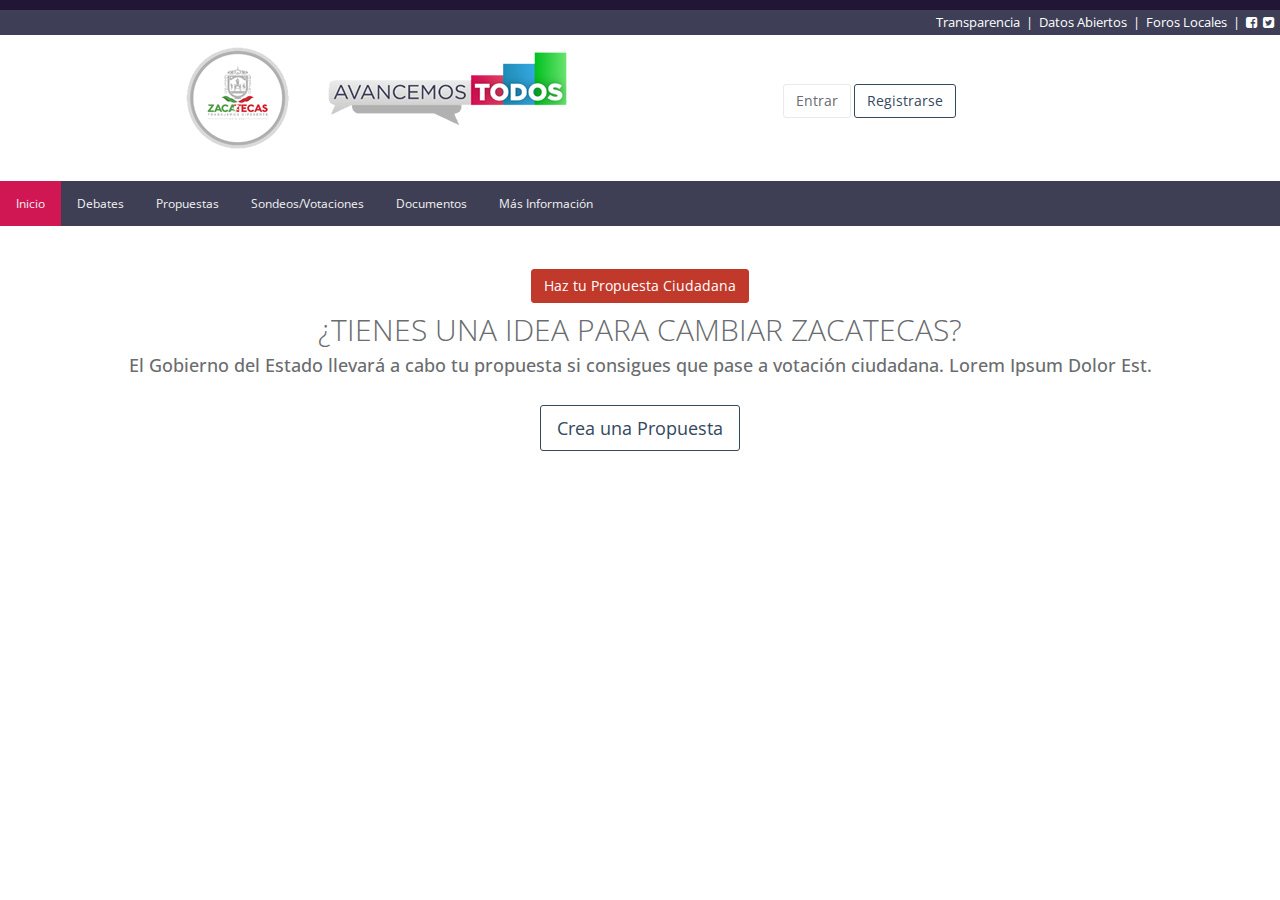
==== index.html @ 434e048b "new files" ====
<!Doctype HTML>
<html lang="es">
<head>
    <meta charset="utf-8">
    <meta name="viewport" content="width=device-width, initial-scale=1.0">
    <meta http-equiv="X-UA-Compatible" content="IE=edge">
    <meta name="description" content="Proponle a Zacatecas">
    <meta name="keywords" content="Zacatecas, Propuestas, Avanzamos, Avanzemos, Debate">
    <meta name="author" content="Gobierno del Estado de Zacatecas">
    <title>Proponle a Zacatecas</title>
    <!-- Hojas de Estilo -->
    <link rel="shortcut icon" type="image/x-icon" href="img/icon.ico" />
    <link rel="stylesheet" href="css/bootstrap.css">
    <link rel="stylesheet" href="css/font-awesome.css">
    <link href="https://fonts.googleapis.com/css?family=Open+Sans|Open+Sans+Condensed:300" rel="stylesheet">
    <link rel="stylesheet" href="css/proponle.css">
    <link rel="stylesheet" href="css/style.css">


</head>
    <body>
        <div class="barra_top">
            Transparencia &nbsp;|&nbsp; Datos Abiertos &nbsp;|&nbsp; Foros Locales &nbsp;|&nbsp; <i class="fa fa-facebook-square" aria-hidden="true"></i>&nbsp;&nbsp;<i class="fa fa-twitter-square" aria-hidden="true"></i>&nbsp;
        </div>
        <div class="contenido" style="padding-left: 10%; padding-right: 10%;">
            <div class="row">
                <div class="col-md-6">
                    <img src="img/logo2.png"  class="img-responsive" style="margin: 0 auto;">
                </div>
                <div class="col-md-6" style="text-align:right; padding-right: 20%">
                    <br><br>
                     <button type="button" class="btn btn-outline btn-default">Entrar</button>
                   <button type="button" class="btn btn-outline btn-primary">Registrarse</button>
                </div>
            </div>
<!-- Barra de Navegación -->
            <br>
            </div>
<div class="topnav" id="myTopnav">
  <a href="#" class="active">Inicio</a>
  <a href="#">Debates</a>
  <a href="#">Propuestas</a>
  <a href="#">Sondeos/Votaciones</a>
  <a href="#">Documentos</a>
  <a href="#">Más Información</a>
  <a href="javascript:void(0);" style="font-size:15px;" class="icon" onclick="myFunction()">&#9776;</a>
</div>
    <div style="text-align: center; padding-top: 25px; padding-left: 10%; padding-right: 10%;">
        <br>
        <button type="button" class="btn btn-danger2">Haz tu Propuesta Ciudadana</button>
        <br>
        <h2>¿TIENES UNA IDEA PARA CAMBIAR ZACATECAS?</h2>
        <h4>El Gobierno del Estado llevará a cabo tu propuesta si consigues que pase a votación ciudadana. Lorem Ipsum Dolor Est.</h4>
        <br>
        <button type="button" class="btn btn-outline btn-primary btn-lg" >Crea una Propuesta</button>
    </div>

    <div style="padding-left: 10%; padding-right: 10%;">

    </div>

    <script src="js/jquery-3.2.1.min.js"></script>
    <script src="js/bootstrap.js"></script>
    <script src="js/proponle.js?v=1.0.0"></script>
    </body>
</html>
---- css/proponle.css ----
/* Proponle Zacatecas */
body{
    font-family: 'Open Sans', sans-serif;
}
.barra_top{
    background-color: #3e3f56;
    width: 100%;
    height: auto;
    padding: 3px 3px 3px 3px;
    text-align: right;
    color: #fff;
    font-family: 'Open Sans Condensed', sans-serif;
    border-top:solid 10px #221637;
}

.contenido{
    padding: 1% 1% 1% 1%;
}

.topnav {
  overflow: hidden;
  background-color: #3e3f55;
  width: 100%;
}

.topnav a {
  float: left;
  display: block;
  color: #f2f2f2;
  text-align: center;
  padding: 14px 16px;
  text-decoration: none;
  font-size: 12px;
}

.topnav a:hover {
  background-color: #b5315a;
  color: #fff;
}

.active {
  background-color: #d11753;
  color: white;
}

.topnav .icon {
  display: none;
}

@media screen and (max-width: 600px) {
  .topnav a:not(:first-child) {display: none;}
  .topnav a.icon {
    float: right;
    display: block;
  }
}

@media screen and (max-width: 600px) {
  .topnav.responsive {position: relative;}
  .topnav.responsive .icon {
    position: absolute;
    right: 0;
    top: 0;
  }
  .topnav.responsive a {
    float: none;
    display: block;
    text-align: left;
  }

}
---- css/style.css ----
@import url("https://fonts.googleapis.com/css?family=Open+Sans:300,400,600,700");.h-modal-icon{font-size:66px}.inmodal .color-line{border-radius:4px 4px 0 0}.modal-content{border-radius:5px;border:0;box-shadow:0 0 1px rgba(0,0,0,0.1),0 2px 4px rgba(0,0,0,0.2)}.modal-backdrop.in{opacity:.4}.modal-backdrop{position:fixed;bottom:0}.modal-dialog{margin-top:80px}.modal-title{font-size:30px;font-weight:300}.modal-header{padding:40px 30px;background:#f7f9fa}.modal-body{padding:20px 30px}.modal-header small{color:#9d9fa2}.modal-footer{background:#f7f9fa}.hmodal-info .color-line{background:#3498db}.hmodal-warning .color-line{background:#ffb606}.hmodal-success .color-line{background:#62cb31}.hmodal-danger .color-line{background:#c0392b}.hmodal-info h4.modal-title{color:#3498db}.hmodal-warning h4.modal-title{color:#ffb606}.hmodal-success h4.modal-title{color:#62cb31}.hmodal-danger h4.modal-title{color:#c0392b}.progress{border-radius:2px;margin-bottom:10px}.progress-bar{background-color:#f1f3f6;text-align:right;padding-right:10px;color:#6a6c6f}.progress-small,.progress-small .progress-bar{height:10px}.progress-bar-success{border-right:4px solid #58b62c}.progress-bar-info{border-right:4px solid #258cd1}.progress-bar-warning{border-right:4px solid #eba600}.progress-bar-danger{border-right:4px solid #e43725}.full .progress-bar-success{background-color:#62cb31;border-right:4px solid #58b62c}.full .progress-bar-info{background-color:#3498db;border-right:4px solid #258cd1}.full .progress-bar-warning{background-color:#ffb606;border-right:4px solid #eba600}.full .progress-bar-danger{background-color:#e74c3c;border-right:4px solid #e43725}.full .progress-bar{color:#fff}.badge.badge-success{background-color:#62cb31}.badge.badge-info{background-color:#3498db}.badge.badge-danger{background-color:#e74c3c}.badge.badge-warning{background-color:#ffb606}.badge.badge-primary{background-color:#34495e}.checkbox-primary input[type="checkbox"]:checked+label::before{background-color:#34495e;border-color:#34495e}.checkbox-primary input[type="checkbox"]:checked+label::after{color:#fff}.checkbox-danger input[type="checkbox"]:checked+label::before{background-color:#e74c3c;border-color:#e74c3c}.checkbox-danger input[type="checkbox"]:checked+label::after{color:#fff}.checkbox-info input[type="checkbox"]:checked+label::before{background-color:#3498db;border-color:#3498db}.checkbox-info input[type="checkbox"]:checked+label::after{color:#fff}.checkbox-warning input[type="checkbox"]:checked+label::before{background-color:#ffb606;border-color:#ffb606}.checkbox-warning input[type="checkbox"]:checked+label::after{color:#fff}.checkbox-success input[type="checkbox"]:checked+label::before{background-color:#62cb31;border-color:#62cb31}.checkbox-success input[type="checkbox"]:checked+label::after{color:#fff}.radio-primary input[type="radio"]+label::after{background-color:#34495e}.radio-primary input[type="radio"]:checked+label::before{border-color:#34495e}.radio-primary input[type="radio"]:checked+label::after{background-color:#34495e}.radio-danger input[type="radio"]+label::after{background-color:#e74c3c}.radio-danger input[type="radio"]:checked+label::before{border-color:#e74c3c}.radio-danger input[type="radio"]:checked+label::after{background-color:#e74c3c}.radio-info input[type="radio"]+label::after{background-color:#3498db}.radio-info input[type="radio"]:checked+label::before{border-color:#3498db}.radio-info input[type="radio"]:checked+label::after{background-color:#3498db}.radio-warning input[type="radio"]+label::after{background-color:#ffb606}.radio-warning input[type="radio"]:checked+label::before{border-color:#ffb606}.radio-warning input[type="radio"]:checked+label::after{background-color:#ffb606}.radio-success input[type="radio"]+label::after{background-color:#62cb31}.radio-success input[type="radio"]:checked+label::before{border-color:#62cb31}.radio-success input[type="radio"]:checked+label::after{background-color:#62cb31}.checkbox input:hover,.radio input:hover{cursor:pointer}.has-warning .form-control,.has-error .form-control,.has-success .form-control{-webkit-box-shadow:none;-moz-box-shadow:none;box-shadow:none}.has-error .form-control{border-color:#d62c1a!important}.has-warning .form-control{border-color:#d29400!important}.has-success .form-control{border-color:#4ea227!important}.has-error .help-block,.has-error .control-label,.has-error .radio,.has-error .checkbox,.has-error .radio-inline,.has-error .checkbox-inline,.has-error.radio label,.has-error.checkbox label,.has-error.radio-inline label,.has-error.checkbox-inline label{color:#d62c1a}.has-warning .help-block,.has-warning .control-label,.has-warning .radio,.has-warning .checkbox,.has-warning .radio-inline,.has-warning .checkbox-inline,.has-warning.radio label,.has-warning.checkbox label,.has-warning.radio-inline label,.has-warning.checkbox-inline label{color:#d29400}.has-success .help-block,.has-success .control-label,.has-success .radio,.has-success .checkbox,.has-success .radio-inline,.has-success .checkbox-inline,.has-success.radio label,.has-success.checkbox label,.has-success.radio-inline label,.has-success.checkbox-inline label{color:#4ea227}.spinner{margin:20px auto;width:60px;height:50px;text-align:center;font-size:15px}.spinner>div{background-color:#62cb31;height:100%;width:8px;display:inline-block;-webkit-animation:sk-stretchdelay 1.2s infinite ease-in-out;animation:sk-stretchdelay 1.2s infinite ease-in-out}.spinner .rect2{-webkit-animation-delay:-1.1s;animation-delay:-1.1s}.spinner .rect3{-webkit-animation-delay:-1s;animation-delay:-1s}.spinner .rect4{-webkit-animation-delay:-0.9s;animation-delay:-0.9s}.spinner .rect5{-webkit-animation-delay:-0.8s;animation-delay:-0.8s}@-webkit-keyframes sk-stretchdelay{0%,40%,100%{-webkit-transform:scaleY(0.4)}20%{-webkit-transform:scaleY(1)}}@keyframes sk-stretchdelay{0%,40%,100%{transform:scaleY(0.4);-webkit-transform:scaleY(0.4)}20%{transform:scaleY(1);-webkit-transform:scaleY(1)}}.splash{position:fixed;z-index:2000;background:white;color:gray;top:0;bottom:0;left:0;right:0;display:none}.splash-title{text-align:center;max-width:500px;margin:15% auto;padding:20px}.splash-title h1{font-size:26px}.vertical-container{width:98%;margin:0 auto}.vertical-container::after{content:'';display:table;clear:both}.v-timeline{position:relative;padding:0;margin-top:2em;margin-bottom:2em}.v-timeline::before{content:'';position:absolute;top:0;left:18px;height:100%;width:4px;background:#e8ebf0}.vertical-timeline-content .btn{float:right}.vertical-timeline-block{position:relative;margin:2em 0}.vertical-timeline-block:after{content:"";display:table;clear:both}.vertical-timeline-block:first-child{margin-top:0}.vertical-timeline-block:last-child{margin-bottom:0}.vertical-timeline-icon{position:absolute;top:0;left:0;width:40px;height:40px;border-radius:50%;font-size:16px;border:1px solid #eaeaea;text-align:center;background:#fff}.vertical-timeline-icon i{display:block;width:24px;height:24px;position:relative;left:50%;top:50%;margin-left:-12px;margin-top:-9px}.vertical-timeline-content{position:relative;margin-left:60px;background:white;border-radius:.25em;border:1px solid #eaeaea}.vertical-timeline-content:after{content:"";display:table;clear:both}.vertical-timeline-content h2{font-weight:400;margin-top:4px}.vertical-timeline-content p{margin:1em 0 0 0;line-height:1.6}.vertical-timeline-content .vertical-date{font-weight:500;text-align:right;font-size:13px}.vertical-date small{color:#62cb31;font-weight:400}.vertical-timeline-content:after,.vertical-timeline-content:before{right:100%;top:20px;border:solid transparent;content:" ";height:0;width:0;position:absolute;pointer-events:none}.vertical-timeline-content:after{border-color:transparent;border-right-color:#fff;border-width:10px;margin-top:-10px}.vertical-timeline-content:before{border-color:transparent;border-right-color:#eaeaea;border-width:11px;margin-top:-11px}@media only screen and (min-width:768px){.vertical-timeline-content h2{font-size:18px}.vertical-timeline-content p{font-size:13px}}.dropdown-menu.hdropdown{padding:0;z-index:1060}.dropdown-menu.hdropdown .title{padding:12px 12px;text-align:center;border-bottom:1px solid #eaeaea}.dropdown-menu.hdropdown li{padding:6px 12px;text-align:left;background:#fafbfc;border-bottom:1px solid #eaeaea}.dropdown-menu.filedropdown li{padding:6px 6px;text-align:left;background:#fafbfc;border-bottom:1px solid #eaeaea}.dropdown-menu.filedropdown li i{margin-right:10px}.dropdown-menu.hdropdown.notification li{padding:12px 12px}.dropdown-menu.hdropdown.notification li .label{margin-right:10px}.dropdown-menu.hdropdown li>a:hover,.dropdown-menu.filedropdown li>a:hover{background:inherit}.dropdown-menu.hdropdown li:hover,.dropdown-menu.filedropdown li:hover{background:#f1f3f6}.dropdown-menu.hdropdown li.summary{padding:6px 12px;text-align:center;background:#fff}.navbar-nav>li>a:hover,.navbar-nav>li>a:focus,.navbar-nav .open>a,.navbar-nav .open>a:hover,.navbar-nav .open>a:focus{color:inherit;background:#f7f8fa;border-bottom:1px solid #eaeaea}.color-demo .header-line{height:118px}.color-demo .header-line:after{display:block;position:absolute;top:0;background:rgba(0,0,0,0.2);content:'';height:10px;width:100%}.header-line.extreme-color{width:20%}.header-line{height:6px;width:10%;float:left;margin:0;position:relative}.header-line div{position:absolute;top:70px;left:15px;font-weight:600;color:#fff}.header-line div span{font-weight:400;display:block;font-size:12px;color:rgba(255,255,255,0.6)}.btn{border-radius:3px}.float-e-margins .btn{margin-bottom:5px}.btn-primary.btn-outline{color:#34495e}.btn-primary2.btn-outline{color:#9b59b6}.btn-success.btn-outline{color:#62cb31}.btn-info.btn-outline{color:#3498db}.btn-warning.btn-outline{color:#ffb606}.btn-warning2.btn-outline{color:#e67e22}.btn-danger.btn-outline{color:#e74c3c}.btn-danger2.btn-outline{color:#c0392b}.btn-primary.btn-outline:hover,.btn-success.btn-outline:hover,.btn-info.btn-outline:hover,.btn-warning.btn-outline:hover,.btn-danger.btn-outline:hover{color:#fff}.btn-primary{background-color:#34495e;border-color:#34495e;color:#fff}.btn-primary:hover,.btn-primary:focus,.btn-primary:active,.btn-primary.active,.open .dropdown-toggle.btn-primary{background-color:#3f5872;border-color:#3f5872;color:#fff}.btn-primary:active,.btn-primary.active,.open .dropdown-toggle.btn-primary{background-image:none}.btn-primary.disabled,.btn-primary.disabled:hover,.btn-primary.disabled:focus,.btn-primary.disabled:active,.btn-primary.disabled.active,.btn-primary[disabled],.btn-primary[disabled]:hover,.btn-primary[disabled]:focus,.btn-primary[disabled]:active,.btn-primary.active[disabled],fieldset[disabled] .btn-primary,fieldset[disabled] .btn-primary:hover,fieldset[disabled] .btn-primary:focus,fieldset[disabled] .btn-primary:active,fieldset[disabled] .btn-primary.active{background-color:#293a4a;border-color:#293a4a}.btn-primary2{background-color:#9b59b6;border-color:#9b59b6;color:#fff}.btn-primary2:hover,.btn-primary2:focus,.btn-primary2:active,.btn-primary2.active,.open .dropdown-toggle.btn-primary2{background-color:#a86ebf;border-color:#a86ebf;color:#fff}.btn-primary2:active,.btn-primary2.active,.open .dropdown-toggle.btn-primary2{background-image:none}.btn-primary2.disabled,.btn-primary2.disabled:hover,.btn-primary2.disabled:focus,.btn-primary2.disabled:active,.btn-primary2.disabled.active,.btn-primary2[disabled],.btn-primary2[disabled]:hover,.btn-primary2[disabled]:focus,.btn-primary2[disabled]:active,.btn-primary2.active[disabled],fieldset[disabled] .btn-primary2,fieldset[disabled] .btn-primary2:hover,fieldset[disabled] .btn-primary2:focus,fieldset[disabled] .btn-primary2:active,fieldset[disabled] .btn-primary2.active{background-color:#8c49a7;border-color:#8c49a7}.btn-success{background-color:#62cb31;border-color:#62cb31;color:#fff}.btn-success:hover,.btn-success:focus,.btn-success:active,.btn-success.active,.open .dropdown-toggle.btn-success{background-color:#74d348;border-color:#74d348;color:#fff}.btn-success:active,.btn-success.active,.open .dropdown-toggle.btn-success{background-image:none}.btn-success.disabled,.btn-success.disabled:hover,.btn-success.disabled:focus,.btn-success.disabled:active,.btn-success.disabled.active,.btn-success[disabled],.btn-success[disabled]:hover,.btn-success[disabled]:focus,.btn-success[disabled]:active,.btn-success.active[disabled],fieldset[disabled] .btn-success,fieldset[disabled] .btn-success:hover,fieldset[disabled] .btn-success:focus,fieldset[disabled] .btn-success:active,fieldset[disabled] .btn-success.active{background-color:#56b22b;border-color:#56b22b}.btn-info{background-color:#3498db;border-color:#3498db;color:#fff}.btn-info:hover,.btn-info:focus,.btn-info:active,.btn-info.active,.open .dropdown-toggle.btn-info{background-color:#4ea5e0;border-color:#4ea5e0;color:#fff}.btn-info:active,.btn-info.active,.open .dropdown-toggle.btn-info{background-image:none}.btn-info.disabled,.btn-info.disabled:hover,.btn-info.disabled:focus,.btn-info.disabled:active,.btn-info.disabled.active,.btn-info[disabled],.btn-info[disabled]:hover,.btn-info[disabled]:focus,.btn-info[disabled]:active,.btn-info.active[disabled],fieldset[disabled] .btn-info,fieldset[disabled] .btn-info:hover,fieldset[disabled] .btn-info:focus,fieldset[disabled] .btn-info:active,fieldset[disabled] .btn-info.active{background-color:#2489cc;border-color:#2489cc}.btn-default{background-color:#fff;border-color:#eaeaea;color:#6a6c6f}.btn-default:hover,.btn-default:focus,.btn-default:active,.btn-default.active,.open .dropdown-toggle.btn-default{background-color:#fff;border-color:#e0e0e0;color:#606265}.btn-default:active,.btn-default.active,.open .dropdown-toggle.btn-default{background-image:none}.btn-default.disabled,.btn-default.disabled:hover,.btn-default.disabled:focus,.btn-default.disabled:active,.btn-default.disabled.active,.btn-default[disabled],.btn-default[disabled]:hover,.btn-default[disabled]:focus,.btn-default[disabled]:active,.btn-default.active[disabled],fieldset[disabled] .btn-default,fieldset[disabled] .btn-default:hover,fieldset[disabled] .btn-default:focus,fieldset[disabled] .btn-default:active,fieldset[disabled] .btn-default.active{background-color:#e4ebee;border-color:#e4ebee}.btn-warning{background-color:#ffb606;border-color:#ffb606;color:#fff}.btn-warning:hover,.btn-warning:focus,.btn-warning:active,.btn-warning.active,.open .dropdown-toggle.btn-warning{background-color:#ffbf25;border-color:#ffbf25;color:#fff}.btn-warning:active,.btn-warning.active,.open .dropdown-toggle.btn-warning{background-image:none}.btn-warning.disabled,.btn-warning.disabled:hover,.btn-warning.disabled:focus,.btn-warning.disabled:active,.btn-warning.disabled.active,.btn-warning[disabled],.btn-warning[disabled]:hover,.btn-warning[disabled]:focus,.btn-warning[disabled]:active,.btn-warning.active[disabled],fieldset[disabled] .btn-warning,fieldset[disabled] .btn-warning:hover,fieldset[disabled] .btn-warning:focus,fieldset[disabled] .btn-warning:active,fieldset[disabled] .btn-warning.active{background-color:#e6a300;border-color:#e6a300}.btn-warning2{background-color:#e67e22;border-color:#e67e22;color:#fff}.btn-warning2:hover,.btn-warning2:focus,.btn-warning2:active,.btn-warning2.active,.open .dropdown-toggle.btn-warning2{background-color:#e98e3d;border-color:#e98e3d;color:#fff}.btn-warning2:active,.btn-warning2.active,.open .dropdown-toggle.btn-warning2{background-image:none}.btn-warning2.disabled,.btn-warning2.disabled:hover,.btn-warning2.disabled:focus,.btn-warning2.disabled:active,.btn-warning2.disabled.active,.btn-warning2[disabled],.btn-warning2[disabled]:hover,.btn-warning2[disabled]:focus,.btn-warning2[disabled]:active,.btn-warning2.active[disabled],fieldset[disabled] .btn-warning2,fieldset[disabled] .btn-warning2:hover,fieldset[disabled] .btn-warning2:focus,fieldset[disabled] .btn-warning2:active,fieldset[disabled] .btn-warning2.active{background-color:#d26f18;border-color:#d26f18}.btn-danger{background-color:#e74c3c;border-color:#e74c3c;color:#fff}.btn-danger:hover,.btn-danger:focus,.btn-danger:active,.btn-danger.active,.open .dropdown-toggle.btn-danger{background-color:#ea6557;border-color:#ea6557;color:#fff}.btn-danger:active,.btn-danger.active,.open .dropdown-toggle.btn-danger{background-image:none}.btn-danger.disabled,.btn-danger.disabled:hover,.btn-danger.disabled:focus,.btn-danger.disabled:active,.btn-danger.disabled.active,.btn-danger[disabled],.btn-danger[disabled]:hover,.btn-danger[disabled]:focus,.btn-danger[disabled]:active,.btn-danger.active[disabled],fieldset[disabled] .btn-danger,fieldset[disabled] .btn-danger:hover,fieldset[disabled] .btn-danger:focus,fieldset[disabled] .btn-danger:active,fieldset[disabled] .btn-danger.active{background-color:#e43321;border-color:#e43321}.btn-danger2{background-color:#c0392b;border-color:#c0392b;color:#fff}.btn-danger2:hover,.btn-danger2:focus,.btn-danger2:active,.btn-danger2.active,.open .dropdown-toggle.btn-danger2{background-color:#d24637;border-color:#d24637;color:#fff}.btn-danger2:active,.btn-danger2.active,.open .dropdown-toggle.btn-danger2{background-image:none}.btn-danger2.disabled,.btn-danger2.disabled:hover,.btn-danger2.disabled:focus,.btn-danger2.disabled:active,.btn-danger2.disabled.active,.btn-danger2[disabled],.btn-danger2[disabled]:hover,.btn-danger2[disabled]:focus,.btn-danger2[disabled]:active,.btn-danger2.active[disabled],fieldset[disabled] .btn-danger2,fieldset[disabled] .btn-danger2:hover,fieldset[disabled] .btn-danger2:focus,fieldset[disabled] .btn-danger2:active,fieldset[disabled] .btn-danger2.active{background-color:#a73225;border-color:#a73225}.btn-link{color:inherit}.btn-link:hover,.btn-link:focus,.btn-link:active,.btn-link.active,.open .dropdown-toggle.btn-link{color:#6a6c6f}.btn-link:active,.btn-link.active,.open .dropdown-toggle.btn-link{background-image:none}.btn-link.disabled,.btn-link.disabled:hover,.btn-link.disabled:focus,.btn-link.disabled:active,.btn-link.disabled.active,.btn-link[disabled],.btn-link[disabled]:hover,.btn-link[disabled]:focus,.btn-link[disabled]:active,.btn-link.active[disabled],fieldset[disabled] .btn-link,fieldset[disabled] .btn-link:hover,fieldset[disabled] .btn-link:focus,fieldset[disabled] .btn-link:active,fieldset[disabled] .btn-link.active{color:#9d9fa2}.btn-outline{color:inherit;background-color:transparent;transition:all .5s}.btn-xs{border-radius:3px;font-size:11px;line-height:1.5;padding:1px 7px}.btn-circle{width:30px;height:30px;padding:6px 0;border-radius:15px;text-align:center;font-size:12px;line-height:1.428571429}.btn-circle.btn-xs{width:20px;height:20px;padding:4px 8px;border-radius:25px;font-size:10px;line-height:1}.btn-circle.btn-lg{width:50px;height:50px;padding:10px 16px;border-radius:25px;font-size:18px;line-height:1.33}.btn-circle.btn-xl{width:70px;height:70px;padding:10px 16px;border-radius:35px;font-size:24px;line-height:1.33}.list .list-item-container{float:left}.list-item-container div:first-child{border-top:0}.list .list-item .list-item-content p{margin-bottom:3px;margin-top:0}.list .list-item-date{color:#aaa;font-size:10px;text-align:center}.list .list-item{float:left;overflow-x:hidden;position:relative;width:100%;padding-top:10px;margin-top:10px;border-top:1px solid #eaeaea}.list .list-item-container-small{min-width:80px;text-align:center}.list .list-item .list-item-content .list-item-right{height:100%;padding:0 10px;position:absolute;right:0;top:0}.list .list-item .list-item-content h1,.list .list-item .list-item-content h2,.list .list-item .list-item-content h3,.list .list-item .list-item-content h4,.list .list-item .list-item-content h5,.list .list-item .list-item-content h6,.list .list-item .list-item-content .list-item-title{font-size:12px;font-weight:600;line-height:20px;margin:0}a.list-group-item.active,a.list-group-item.active:hover,a.list-group-item.active:focus{background-color:#34495e;border-color:#34495e;color:#fff!important}.list-group-item-heading{margin-top:10px}.list-group-item-text{margin:0 0 10px;color:inherit;line-height:inherit}.list-group-item{background-color:inherit;border:1px solid #eaeaea;display:block;margin-bottom:-1px;padding:10px 15px;position:relative}.no-padding .list-group-item{border-left:none;border-right:0;border-bottom:0}.no-padding .list-group-item:first-child{border-left:none;border-right:0;border-bottom:0;border-top:0}.no-padding .list-group{margin-bottom:0}.hpanel>.panel-heading{color:inherit;font-weight:600;padding:10px 4px;transition:all .3s;border:1px solid transparent}.hpanel .hbuilt.panel-heading{border-bottom:0}.hpanel>.panel-footer,.hpanel>.panel-section{color:inherit;border:1px solid #eaeaea;border-top:0;font-size:90%;background:#f7f9fa;padding:10px 15px}.hpanel.panel-collapse>.panel-heading,.hpanel .hbuilt{background:#fff;border-color:#eaeaea;border:1px solid #eaeaea;padding:10px 10px;border-radius:2px}.hpanel .panel-body{background:#fff;border:1px solid #eaeaea;border-radius:2px;padding:20px;position:relative}.hpanel.panel-group .panel-body:first-child{border-top:1px solid #eaeaea}.hpanel.panel-group .panel-body{border-top:0}.panel-collapse .panel-body{border:0}.hpanel{background-color:none;border:0;box-shadow:none;margin-bottom:25px}.panel-tools{display:inline-block;float:right;margin-top:0;padding:0;position:relative}.hpanel .alert{margin-bottom:0;border-radius:0;border:1px solid #eaeaea;border-bottom:0}.panel-tools a{margin-left:5px;color:#9d9fa2;cursor:pointer}.hpanel.hgreen .panel-body{border-top:2px solid #62cb31}.hpanel.hblue .panel-body{border-top:2px solid #3498db}.hpanel.hyellow .panel-body{border-top:2px solid #ffb606}.hpanel.hviolet .panel-body{border-top:2px solid #9b59b6}.hpanel.horange .panel-body{border-top:2px solid #e67e22}.hpanel.hred .panel-body{border-top:2px solid #e74c3c}.hpanel.hreddeep .panel-body{border-top:2px solid #c0392b}.hpanel.hnavyblue .panel-body{border-top:2px solid #34495e}.hpanel.hbggreen .panel-body{background:#62cb31;color:#fff;border:0}.hpanel.hbgblue .panel-body{background:#3498db;color:#fff;border:0}.hpanel.hbgyellow .panel-body{background:#ffb606;color:#fff;border:0}.hpanel.hbgviolet .panel-body{background:#9b59b6;color:#fff;border:0}.hpanel.hbgorange .panel-body{background:#e67e22;color:#fff;border:0}.hpanel.hbgred .panel-body{background:#e74c3c;color:#fff;border:0}.hpanel.hbgreddeep .panel-body{background:#c0392b;color:#fff;border:0}.hpanel.hbgnavyblue .panel-body{background:#34495e;color:#fff;border:0}.panel-group .panel-heading{background-color:#f7f9fa}.small-header .hpanel{margin-bottom:0}.small-header{padding:0!important}.small-header .panel-body{padding:15px 25px;border-right:0;border-left:none;border-top:0;border-radius:0}.panel-body h5,.panel-body h4{font-weight:600}.small-header .panel-body h2{font-size:14px;font-weight:600;text-transform:uppercase;margin:0}.small-header .panel-body small{color:#838589}.hbreadcrumb{padding:2px 0;margin-top:6px;margin-bottom:0;list-style:none;background-color:#fff;font-size:11px}.hbreadcrumb>li{display:inline-block}.hbreadcrumb>li+li:before{padding:0 5px;color:#34495e}.hbreadcrumb>.active{color:#9d9fa2}.wrapper{padding:10px 20px}.hpanel.collapsed .panel-body,.hpanel.collapsed .panel-footer{display:none}.hpanel.collapsed .fa.fa-chevron-up:before{content:"\f078"}.hpanel.collapsed .fa.fa-chevron-down:before{content:"\f077"}.hpanel.collapsed.panel-collapse .panel-body{border-width:0 1px 1px 1px;border-color:#eaeaea;border-style:solid}.hpanel.collapsed .hbuilt.panel-heading{border-bottom:1px solid #eaeaea}body.fullscreen-panel-mode{overflow-y:hidden}.hpanel.fullscreen{z-index:2030;position:fixed;top:0;left:0;right:0;bottom:0;overflow:auto;margin-bottom:0}.hpanel.fullscreen .showhide{display:none}.hpanel.fullscreen .panel-body{min-height:calc(100% - 77px)}.nav-tabs>li.active>a,.nav-tabs>li.active>a:hover,.nav-tabs>li.active>a:focus{border:1px solid #eaeaea;border-bottom-color:transparent}.nav-tabs{border-bottom:1px solid #eaeaea}.tab-pane .panel-body{border-top:0}.tabs-left .tab-pane .panel-body,.tabs-right .tab-pane .panel-body{border-top:1px solid #eaeaea}.nav-tabs>li a:hover{background:transparent;border-color:transparent}.tabs-below>.nav-tabs,.tabs-right>.nav-tabs,.tabs-left>.nav-tabs{border-bottom:0}.tabs-left .panel-body{position:static}.tabs-left>.nav-tabs,.tabs-right>.nav-tabs{width:20%}.tabs-left .panel-body{width:80%;margin-left:20%}.tabs-right .panel-body{width:80%;margin-right:20%}.tab-content>.tab-pane,.pill-content>.pill-pane{display:none}.tab-content>.active,.pill-content>.active{display:block}.tabs-below>.nav-tabs{border-top:1px solid #eaeaea}.tabs-below>.nav-tabs>li{margin-top:-1px;margin-bottom:0}.tabs-below>.nav-tabs>li>a{-webkit-border-radius:0 0 4px 4px;-moz-border-radius:0 0 4px 4px;border-radius:0 0 4px 4px}.tabs-below>.nav-tabs>li>a:hover,.tabs-below>.nav-tabs>li>a:focus{border-top-color:#eaeaea;border-bottom-color:transparent}.tabs-left>.nav-tabs>li,.tabs-right>.nav-tabs>li{float:none}.tabs-left>.nav-tabs>li>a,.tabs-right>.nav-tabs>li>a{min-width:74px;margin-right:0;margin-bottom:3px}.tabs-left>.nav-tabs{float:left;margin-right:19px}.tabs-left>.nav-tabs>li>a{margin-right:-1px;-webkit-border-radius:4px 0 0 4px;-moz-border-radius:4px 0 0 4px;border-radius:4px 0 0 4px}.tabs-left>.nav-tabs .active>a,.tabs-left>.nav-tabs .active>a:hover,.tabs-left>.nav-tabs .active>a:focus{border-color:#eaeaea transparent #eaeaea #eaeaea;*border-right-color:#fff}.tabs-right>.nav-tabs{float:right;margin-left:19px}.tabs-right>.nav-tabs>li>a{margin-left:-1px;-webkit-border-radius:0 4px 4px 0;-moz-border-radius:0 4px 4px 0;border-radius:0 4px 4px 0}.tabs-right>.nav-tabs>li>a:hover,.tabs-right>.nav-tabs>li>a:focus{border-color:#eee #eee #eee #ddd}.tabs-right>.nav-tabs .active>a,.tabs-right>.nav-tabs .active>a:hover,.tabs-right>.nav-tabs .active>a:focus{border-color:#eaeaea #eaeaea #eaeaea transparent;*border-left-color:#fff;z-index:1}.tooltip-inner{background-color:#34495e}.tooltip.top .tooltip-arrow{border-top-color:#34495e}.tooltip.right .tooltip-arrow{border-right-color:#34495e}.tooltip.bottom .tooltip-arrow{border-bottom-color:#34495e}.tooltip.left .tooltip-arrow{border-left-color:#34495e}.stats h4,h5,h6{margin:5px 0}.stats-title h4{text-transform:uppercase;font-size:12px;font-weight:600}.stats-box div{display:inline-block;vertical-align:middle}.stats-label{line-height:1.2}.stats-label small{font-size:80%;line-height:.6}.stats-box-value{background:#fff}.stats-box-detail{background:#34495e;color:#fff;position:relative}.plan-box{-ms-transform:scale(0.85);-webkit-transform:scale(0.85);transform:scale(0.85);opacity:.7;transition:all .2s ease 0s}.plan-box.active,.plan-box:hover{-ms-transform:scale(1);-webkit-transform:scale(1);transform:scale(1);opacity:1}.chat-avatar{width:36px;height:36px;float:left;margin-right:10px;border-radius:50%}.chat-user-name{padding:10px}.chat-user{padding:8px 10px;border-bottom:1px solid #e7eaec}.chat-user a{color:inherit}.chat-view{z-index:1070}.chat-users,.chat-statistic{margin-left:-30px}@media(max-width:992px){.chat-users,.chat-statistic{margin-left:0}}.chat-view .ibox-content{padding:0}.chat-message{padding:10px 20px}.message-avatar{height:36px;width:36px;border-radius:50%;margin-top:1px}.chat-discussion .chat-message .message-avatar{float:left;margin-right:10px}.chat-discussion .message{background-color:#f7f8fa;text-align:left;display:block;padding:10px 20px;position:relative;border-radius:4px}.chat-discussion .chat-message .message-date{float:right}.chat-discussion .chat-message .message{text-align:left;margin-left:55px}.message-date{font-size:10px;color:#888}.message-content{display:block}.chat-users,.chat-discussion{overflow-y:auto;height:500px}.chat-discussion .chat-message.left .message-date{float:right}.chat-discussion .chat-message.right .message-date{float:left}.chat-discussion .chat-message.left .message{text-align:left;margin-left:55px}.chat-discussion .chat-message.right .message{text-align:right;margin-right:55px}.chat-discussion .chat-message.left .message-avatar{float:left;margin-right:10px}.chat-discussion .chat-message.right .message-avatar{float:right;margin-left:10px}.chat-discussion{padding:15px 10px}.projects .project-label{font-weight:600}.projects .hpanel .panel-body{border-bottom:0}.projects .hpanel:last-child .panel-body{border-bottom:1px solid #eaeaea}.projects .hpanel:last-child .panel-body{border-bottom:1px solid #eaeaea}.projects .hpanel h4 a{color:#6a6c6f}.projects .project-people img{width:28px;height:28px;margin-left:2px;margin-bottom:4px}.projects .project-info{text-align:right}@media(max-width:768px){.projects .project-info{text-align:left}}.social-board .social-profile img{height:42px;width:42px;border-radius:50%}.social-board .social-profile h5{margin-top:5px;margin-bottom:0}.social-board .social-form{margin:10px 0}.social-board .social-form input{font-size:12px;padding:2px 12px;height:28px}.social-talk .social-profile img{height:32px;width:32px;border-radius:50%}.social-talk .text-muted{color:#aaacae}.social-talk{margin-bottom:10px}.social-talk .social-content{margin-top:2px}.blog-box p{font-size:12px}.blog-box h4{font-weight:bold;margin-top:0}.blog-box .panel-heading{background:#fff;border-top:1px solid #eaeaea;border-left:1px solid #eaeaea;border-right:1px solid #eaeaea;border-radius:2px;padding:10px 20px;position:relative;font-weight:500}.blog-box .panel-footer{color:#909295}.blog-box .panel-heading .media-body{line-height:16px}.blog-box .panel-heading .media img{width:32px;height:32px;border-radius:50%}.blog-box .panel-heading .media-body h5{margin-top:0}.blog-box .panel-image{border-left:1px solid #eaeaea;border-right:1px solid #eaeaea;position:relative}.blog-box .panel-image .title{position:absolute;bottom:10px;padding:0 20px;color:#fff}.blog-box .panel-image .title h4{margin-bottom:0}.blog-box .panel-image .title a{color:#fff!important}.blog-article-box .panel-heading{background:#fff;border-top:1px solid #eaeaea;border-left:1px solid #eaeaea;border-right:1px solid #eaeaea;border-radius:2px;padding:80px 10px;position:relative;font-weight:500;text-align:center}.blog-article-box .panel-heading h4{font-size:32px;font-weight:700;color:#515355}.blog-article-box .panel-body{padding:50px 70px}.blog-article-box .panel-body p{font-family:"Times New Roman",Georgia,Serif;font-size:20px;line-height:32px;color:#515355}@media(max-width:768px){.blog-article-box .panel-body{padding:10px 20px}.blog-article-box .panel-body p{font-family:"Times New Roman",Georgia,Serif;font-size:16px;line-height:28px}.blog-article-box .panel-heading{padding:20px 20px}}.forum-box .panel-body{border-bottom:0}.forum-box .panel-body:last-child{border-bottom:1px solid #eaeaea}.forum-box .forum-heading h4{margin-bottom:3px;font-weight:600;margin-top:5px;display:inline}.forum-box .forum-heading .label{margin-right:5px}.forum-box .forum-heading .desc{color:#909295;font-size:12px}.forum-box .panel-heading{border:1px solid #eaeaea;border-bottom:0;font-size:90%;background:#f7f9fa;padding:10px 20px}.forum-box .forum-info{text-align:right;line-height:20px}.forum-box .forum-info .number{display:block;font-weight:600;font-size:22px;margin-top:5px}.forum-box .forum-info span{font-size:12px}.forum-box .panel-body .media-image{text-align:center;margin-right:10px;min-width:100px}.forum-box .panel-body .media img{margin-top:10px;width:42px;height:42px;border-radius:50%;margin-bottom:10px}.forum-box .author-info{font-size:12px}.forum-box .forum-comments{border:1px solid #eaeaea;border-left:none;border-right:0;background:#f7f9fa;margin-top:20px;padding:10px 15px}.forum-box .forum-comments .media img{width:32px;height:32px;border-radius:50%;margin-top:0;margin-bottom:10px}.forum-box .forum-comments form{margin-top:10px}@media(max-width:768px){.forum-box .forum-info{text-align:left}}ul.mailbox-list,ul.h-list{list-style:none;padding:0}ul.mailbox-list li a,ul.h-list li a{padding:10px 15px;display:block}ul.mailbox-list li a i,ul.h-list li a i{margin-right:6px;display:inline-block}ul.mailbox-list li.active a,ul.h-list li.active a{background:#f7f9fa;border:1px solid #e4e5e7;font-weight:600;border-radius:1px}ul.mailbox-list li:hover a,ul.h-list li:hover a{font-weight:600}.table-mailbox .radio,.table-mailbox .checkbox{margin:0}.table-mailbox .radio label,.table-mailbox .checkbox label{cursor:default}.table-mailbox tr.unread td a{font-weight:600}.table-mailbox tr td span.label{margin-left:10px}.table-mailbox tr:first-child td{border-top:0}.table-mailbox tr td:first-child{width:33px;padding-right:0}.mailbox-pagination{text-align:right}@media(max-width:768px){.mailbox-pagination{text-align:left}}.email-compose .note-editor{border:0}.email-compose .note-editor .note-editable{padding:15px 25px}.email-compose .note-toolbar{padding:5px 15px}.note-popover .popover .popover-content>.btn-group,.note-toolbar>.btn-group{margin-bottom:5px}.note-editor .note-toolbar{background-color:#f7f9fa}.contact-panel h3{margin-bottom:2px}.contact-panel h3 a{color:inherit}.contact-panel p{font-size:11px;line-height:16px;margin-bottom:0}.contact-panel img{width:76px;height:76px}.contact-footer{padding:0 15px}.contact-stat span{font-size:10px;font-weight:500;display:block;color:#9d9fa2;text-transform:uppercase}.contact-stat{padding:8px 0;text-align:center}.contact-panel:hover .panel-body{-webkit-animation-duration:.5s;animation-duration:.5s;-webkit-animation-fill-mode:both;animation-fill-mode:both;animation-name:pulse;-webkit-animation-name:pulse;z-index:1}.hpanel .panel-body.file-body{padding:30px 0;text-align:center}.file-body i.fa{font-size:56px}body.blank{background-color:#f1f3f6}.login-container{max-width:420px;margin:auto;padding-top:6%}.register-container{max-width:720px;margin:auto;padding-top:6%}.lock-container{max-width:420px;margin:auto;padding-top:6%}.error-container{max-width:620px;margin:auto;padding-top:6%}.big-icon{font-size:120px}.error-container h1{font-size:44px}.back-link{float:left;width:100%;margin:10px}@media(max-width:420px){.login-container,.lock-container{margin:auto 10px}}@media(max-width:720px){.register-container{margin:auto 10px}.lock-container{padding-top:15%}}@media(max-width:620px){.error-container{margin:auto 10px}}@media(min-width:991px){#notes{display:block;height:auto!important;visibility:visible}}#notes .panel-body:first-child{border-top:0}.note-content textarea{border:0;width:100%;padding:0;min-height:360px}.note-link h5{margin-top:0}.note-link:hover{background:#f7f9fa}.filter-item{margin-bottom:0}.filter-item .panel-body{padding:10px 20px;border-bottom:0}.filter-item a{color:#6a6c6f}.filter-item:last-child{border-bottom:1px solid #eaeaea}.filter-item:hover .panel-body,.filter-item.active .panel-body{background:#fafcfd;z-index:100;-webkit-box-shadow:0 2px 3px rgba(0,0,0,0.175);-moz-box-shadow:0 2px 3px rgba(0,0,0,0.175);box-shadow:0 2px 3px rgba(0,0,0,0.175)}.filter-item::selection .panel-body{background:#fafcfd}.filter-item h4{margin-bottom:5px}.sweet-alert button{background-color:#34495e;color:white;border:0;box-shadow:none;font-size:17px;font-weight:500;border-radius:5px;padding:10px 32px;margin:26px 5px 0 5px;cursor:pointer}.sweet-alert button:focus{outline:0;box-shadow:0 0 2px rgba(128,179,235,0.5),inset 0 0 0 1px rgba(0,0,0,0.05)}.sweet-alert button:hover{background-color:#a1d9f2}.sweet-alert button:active{background-color:#81ccee}.sweet-alert button.cancel{background-color:#d0d0d0}.sweet-alert button.cancel:hover{background-color:#c8c8c8}.sweet-alert button.cancel:active{background-color:#b6b6b6}.sweet-alert p{font-size:14px;font-weight:400}.sweet-alert h2{font-size:26px}.sweet-alert{padding:25px;box-shadow:0 0 1px rgba(0,0,0,0.1),0 2px 4px rgba(0,0,0,0.2);-webkit-box-shadow:0 0 1 px rgba(0,0,0,0.1),0 2 px 4 px rgba(0,0,0,0.2);-moz-box-shadow:0 0 1 px rgba(0,0,0,0.1),0 2 px 4 px rgba(0,0,0,0.2)}.cg-notify-message.homer-notify{background:#fff;padding:0;box-shadow:0 0 1px rgba(0,0,0,0.1),0 2px 4px rgba(0,0,0,0.2);-webkit-box-shadow:0 0 1 px rgba(0,0,0,0.1),0 2 px 4 px rgba(0,0,0,0.2);-moz-box-shadow:0 0 1 px rgba(0,0,0,0.1),0 2 px 4 px rgba(0,0,0,0.2);border:0;margin-top:30px;color:inherit}.homer-notify.alert-warning{border-left:6px solid #ffb606}.homer-notify.alert-success{border-left:6px solid #62cb31}.homer-notify.alert-danger{border-left:6px solid #c0392b}.homer-notify.alert-info{border-left:6px solid #3498db}#toast-container.toast-bottom-center>div,#toast-container.toast-top-center>div{margin:10px auto 0}#toast-container>.toast-info,#toast-container>.toast-error,#toast-container>.toast-warning,#toast-container>.toast-success{background-image:none}#toast-container>div{background:#fff;padding:20px;color:#6a6c6f;box-shadow:0 0 1px rgba(0,0,0,0.1),0 2px 4px rgba(0,0,0,0.2);opacity:1}#toast-container>div:hover{box-shadow:0 0 1px rgba(0,0,0,0.1),0 2px 4px rgba(0,0,0,0.2)}.toast-close-button{color:#000;opacity:.2}.toast-info{background:#fff;border-left:6px solid #3498db}.toast-success{background:#fff;border-left:6px solid #62cb31}.toast-warning{background:#fff;border-left:6px solid #ffb606}.toast-error{background:#fff;border-left:6px solid #e74c3c}.toast-progress{opacity:.6}.toast-info .toast-progress{background-color:#3498db}.toast-success .toast-progress{background-color:#62cb31}.toast-warning .toast-progress{background-color:#ffb606}.toast-error .toast-progress{background-color:#e74c3c}.tour-backdrop{opacity:.5}.fc-state-default{background-color:#fff;background-image:none;background-repeat:repeat-x;box-shadow:none;color:inherit;text-shadow:none}.fc-state-default{border:1px solid}.fc-button{color:inherit;border:1px solid #eaeaea;cursor:pointer;display:inline-block;height:1.9em;line-height:1.9em;overflow:hidden;padding:0 .6em;position:relative;white-space:nowrap}.fc-state-active{background-color:#34495e;border-color:#34495e;color:#fff}.fc-header-title h2{font-size:16px;font-weight:600;color:inherit}.fc-content .fc-widget-header,.fc-content .fc-widget-content{border-color:#eaeaea;font-weight:normal}.fc-border-separate tbody{background-color:#f8f8f8}.fc-state-highlight{background:none repeat scroll 0 0 #f1f3f6}.external-event{padding:5px 10px;border-radius:2px;cursor:pointer;margin-bottom:5px}.fc-ltr .fc-event-hori.fc-event-end,.fc-rtl .fc-event-hori.fc-event-start{border-radius:2px}.fc-event,.fc-agenda .fc-event-time,.fc-event a{padding:4px 6px;background-color:#34495e;border-color:#34495e}.fc-event-time,.fc-event-title{color:#717171;padding:0 1px}.ui-calendar .fc-event-time,.ui-calendar .fc-event-title{color:#fff}.fc-view-container .fc-widget-header{background:#f7f8fa}.fc-widget-header .fc-day-header{padding:12px 0}.fc-ltr .fc-basic-view .fc-day-number{text-align:center}.fc-basic-view td.fc-day-number,.fc-basic-view td.fc-week-number span{padding:6px}.fc-day-grid-event{margin:2px 6px 0}.CodeMirror{border:1px solid #eee;height:auto}.CodeMirror-scroll{overflow-y:hidden;overflow-x:auto}.flot-chart{display:block;height:300px;position:relative}.flot-chart-content{width:100%;height:100%}.stats .flot-chart{height:60px}.note-editor,.note-editor.note-frame{border:1px solid #eaeaea}.note-editor .note-toolbar{border-bottom:1px solid #eaeaea}.note-editor .btn-default{border-color:#eaeaea}.note-editor .panel-heading{padding:5px 10px}.airmode .note-editor{border:0}.dd{position:relative;display:block;margin:0;padding:0;list-style:none;font-size:13px;line-height:20px}.dd-list{display:block;position:relative;margin:0;padding:0;list-style:none}.dd-list .dd-list{padding-left:30px}.dd-collapsed .dd-list{display:none}.dd-item,.dd-empty,.dd-placeholder{display:block;position:relative;margin:0;padding:0;min-height:20px;font-size:13px;line-height:20px}.dd-handle{display:block;margin:5px 0;padding:5px 10px;color:#333;text-decoration:none;border:1px solid #e4e5e7;background:#f7f9fa;-webkit-border-radius:3px;border-radius:3px;box-sizing:border-box;-moz-box-sizing:border-box}.dd-handle span{font-weight:bold}.dd-handle:hover{background:#f0f0f0;cursor:pointer;font-weight:bold}.dd-item>button{display:block;position:relative;cursor:pointer;float:left;width:25px;height:20px;margin:5px 0;padding:0;text-indent:100%;white-space:nowrap;overflow:hidden;border:0;background:transparent;font-size:12px;line-height:1;text-align:center;font-weight:bold}.dd-item>button:before{content:'+';display:block;position:absolute;width:100%;text-align:center;text-indent:0}.dd-item>button[data-action="collapse"]:before{content:'-'}#nestable2 .dd-item>button{font-family:FontAwesome;height:34px;width:33px;color:#c1c1c1}#nestable2 .dd-item>button:before{content:"\f067"}#nestable2 .dd-item>button[data-action="collapse"]:before{content:"\f068"}.dd-placeholder,.dd-empty{margin:5px 0;padding:0;min-height:30px;background:#f2fbff;border:1px dashed #e4e5e7;box-sizing:border-box;-moz-box-sizing:border-box}.dd-empty{border:1px dashed #bbb;min-height:100px;background-color:#e5e5e5;background-image:-webkit-linear-gradient(45deg,#fff 25%,transparent 25%,transparent 75%,#fff 75%,#fff),-webkit-linear-gradient(45deg,#fff 25%,transparent 25%,transparent 75%,#fff 75%,#fff);background-image:-moz-linear-gradient(45deg,#fff 25%,transparent 25%,transparent 75%,#fff 75%,#fff),-moz-linear-gradient(45deg,#fff 25%,transparent 25%,transparent 75%,#fff 75%,#fff);background-image:linear-gradient(45deg,#fff 25%,transparent 25%,transparent 75%,#fff 75%,#fff),linear-gradient(45deg,#fff 25%,transparent 25%,transparent 75%,#fff 75%,#fff);background-size:60px 60px;background-position:0 0,30px 30px}.dd-dragel{position:absolute;z-index:9999;pointer-events:none}.dd-dragel>.dd-item .dd-handle{margin-top:0}.dd-dragel .dd-handle{-webkit-box-shadow:2px 4px 6px 0 rgba(0,0,0,0.1);box-shadow:2px 4px 6px 0 rgba(0,0,0,0.1)}.nestable-lists{display:block;clear:both;padding:30px 0;width:100%;border:0;border-top:2px solid #e4e5e7;border-bottom:2px solid #e4e5e7}#nestable-menu{padding:0;margin:10px 0 20px 0}#nestable-output,#nestable2-output{width:100%;font-size:.75em;line-height:1.333333em;font-family:open sans,lucida grande,lucida sans unicode,helvetica,arial,sans-serif;padding:5px;box-sizing:border-box;-moz-box-sizing:border-box}#nestable2 .dd-handle{color:inherit;border:1px dashed #e4e5e7;background:#f7f9fa;padding:10px}#nestable2 span.label{margin-right:10px}#nestable-output,#nestable2-output{font-size:12px;padding:25px;box-sizing:border-box;-moz-box-sizing:border-box}.angular-ui-tree-handle{background:none repeat scroll 0 0 #f7f9fa;border:1px dashed #eaeaea;color:inherit;padding:10px;font-weight:normal}.angular-ui-tree-handle:hover{font-weight:bold;cursor:pointer}.angular-ui-tree-placeholder{background:#f0f9ff;border:1px dashed #eaeaea;-webkit-box-sizing:border-box;-moz-box-sizing:border-box;box-sizing:border-box}.group-title{background-color:#687074!important;color:#FFF!important}.tree-node{background:none repeat scroll 0 0 #f7f9fa;border:1px dashed #eaeaea;color:inherit;padding:10px;border-radius:3px}.tree-node .btn{min-width:22px;margin-right:4px}.tree-node-content{margin:5px 5px 5px 0}.tree-handle{background:none repeat scroll 0 0 #f7f9fa;border:1px dashed #eaeaea;color:inherit;padding:10px}.angular-ui-tree-placeholder{background:#f0f9ff;border:1px dashed #eaeaea;-webkit-box-sizing:border-box;-moz-box-sizing:border-box;box-sizing:border-box}.icheckbox_square-green,.iradio_square-green{display:inline-block;*display:inline;vertical-align:middle;margin:0;padding:0;width:22px;height:22px;background:url("img/green.png") no-repeat;border:0;cursor:pointer}.icheckbox_square-green{background-position:0 0}.icheckbox_square-green.hover{background-position:-24px 0}.icheckbox_square-green.checked{background-position:-48px 0}.icheckbox_square-green.disabled{background-position:-72px 0;cursor:default}.icheckbox_square-green.checked.disabled{background-position:-96px 0}.iradio_square-green{background-position:-120px 0}.iradio_square-green.hover{background-position:-144px 0}.iradio_square-green.checked{background-position:-168px 0}.iradio_square-green.disabled{background-position:-192px 0;cursor:default}.iradio_square-green.checked.disabled{background-position:-216px 0}@media(-o-min-device-pixel-ratio:5/4),(-webkit-min-device-pixel-ratio:1.25),(min-resolution:120dpi){.icheckbox_square-green,.iradio_square-green{background-image:url("img/green@2x.png");-webkit-background-size:240px 24px;background-size:240px 24px}}.ui-sortable .panel-body{cursor:move}.ui-sortable-placeholder{border:1px dashed #cecece!important;visibility:visible!important;background:#f7f9fa}.ibox.ui-sortable-placeholder{margin:0 0 23px!important}.bg-white{background-color:#fff}.bg-light-soft{background-color:#f1f3f6}.bg-light{background-color:#f7f9fa}.border-top{border-top:1px solid #eaeaea}.border-bottom{border-bottom:1px solid #eaeaea}.border-right{border-right:1px solid #eaeaea}.border-left{border-left:1px solid #eaeaea}.h-bg-navy-blue{background:#34495e}.h-bg-violet{background:#9b59b6}.h-bg-blue{background:#3498db}.h-bg-green{background:#62cb31}.h-bg-yellow{background:#ffb606}.h-bg-orange{background:#e67e22}.h-bg-red{background:#e74c3c}.h-bg-red-deep{background:#c0392b}.text-primary{color:#34495e}.text-primary-2{color:#9b59b6}.text-info{color:#3498db}.text-success{color:#62cb31}.text-warning{color:#ffb606}.text-danger{color:#e74c3c}.text-white{color:#fff}.p-xxs{padding:5px!important}.p-xs{padding:10px!important}.p-sm{padding:15px!important}.p-m{padding:20px!important}.p-md{padding:25px!important}.p-lg{padding:30px!important}.p-xl{padding:40px!important}.m-xxs{margin:2px 4px}.m-xs{margin:5px}.m-sm{margin:10px}.m{margin:15px}.m-md{margin:20px}.m-lg{margin:30px}.m-xl{margin:50px}.m-n{margin:0!important}.m-l-none{margin-left:0}.m-l-xs{margin-left:5px}.m-l-sm{margin-left:10px}.m-l{margin-left:15px}.m-l-md{margin-left:20px}.m-l-lg{margin-left:30px}.m-l-xl{margin-left:40px}.m-l-n-xxs{margin-left:-1px}.m-l-n-xs{margin-left:-5px}.m-l-n-sm{margin-left:-10px}.m-l-n{margin-left:-15px}.m-l-n-md{margin-left:-20px}.m-l-n-lg{margin-left:-30px}.m-l-n-xl{margin-left:-40px}.m-t-none{margin-top:0}.m-t-xxs{margin-top:1px}.m-t-xs{margin-top:5px}.m-t-sm{margin-top:10px}.m-t{margin-top:15px}.m-t-md{margin-top:20px}.m-t-lg{margin-top:30px}.m-t-xl{margin-top:40px}.m-t-xxl{margin-top:50px}.m-t-xxxl{margin-top:60px}.m-t-n-xxs{margin-top:-1px}.m-t-n-xs{margin-top:-5px}.m-t-n-sm{margin-top:-10px}.m-t-n{margin-top:-15px}.m-t-n-md{margin-top:-20px}.m-t-n-lg{margin-top:-30px}.m-t-n-xl{margin-top:-40px}.m-r-none{margin-right:0}.m-r-xxs{margin-right:1px}.m-r-xs{margin-right:5px}.m-r-sm{margin-right:10px}.m-r{margin-right:15px}.m-r-md{margin-right:20px}.m-r-lg{margin-right:30px}.m-r-xl{margin-right:40px}.m-r-n-xxs{margin-right:-1px}.m-r-n-xs{margin-right:-5px}.m-r-n-sm{margin-right:-10px}.m-r-n{margin-right:-15px}.m-r-n-md{margin-right:-20px}.m-r-n-lg{margin-right:-30px}.m-r-n-xl{margin-right:-40px}.m-b-none{margin-bottom:0}.m-b-xxs{margin-bottom:1px}.m-b-xs{margin-bottom:5px}.m-b-sm{margin-bottom:10px}.m-b{margin-bottom:15px}.m-b-md{margin-bottom:20px}.m-b-lg{margin-bottom:30px}.m-b-xl{margin-bottom:40px}.m-b-n-xxs{margin-bottom:-1px}.m-b-n-xs{margin-bottom:-5px}.m-b-n-sm{margin-bottom:-10px}.m-b-n{margin-bottom:-15px}.m-b-n-md{margin-bottom:-20px}.m-b-n-lg{margin-bottom:-30px}.m-b-n-xl{margin-bottom:-40px}.space-15{margin:15px 0}.space-20{margin:20px 0}.space-25{margin:25px 0}.space-30{margin:30px 0}html{margin:0;padding:0;height:100%;overflow-x:hidden!important}body{font-family:"Open Sans","Helvetica Neue",Helvetica,Arial,sans-serif;background-color:#fff;font-size:13px;color:#6a6c6f;margin:0;padding:0;height:100%}#header{background-color:#fff;display:block;height:62px;margin:0;padding:0;position:relative;border-bottom:1px solid #eaeaea}#menu{width:180px;bottom:0;float:left;left:0;position:absolute;top:62px;transition:margin .4s ease 0s}#wrapper{margin:0 0 0 180px;padding:0;background:#f1f3f6;border-left:1px solid #eaeaea;transition:margin .4s ease 0s;position:relative;min-height:100%}.content{padding:25px 40px 40px 40px;min-width:320px}.footer{padding:10px 18px;background:#fff;border-top:1px solid #eaeaea;transition:margin .4s ease 0s;position:absolute;bottom:0;left:0;right:0}@media(max-width:768px){.content{padding:15px 15px 15px 15px;min-width:320px}}.content-boxed{max-width:1100px;margin:auto;padding-top:60px}#page-header{padding:20px 40px}.fixed-navbar #header{width:100%;position:fixed;z-index:1000}.fixed-navbar #wrapper{top:62px}.fixed-sidebar #menu{position:fixed;overflow-x:hidden;overflow-y:scroll;width:197px}.fixed-sidebar.show-sidebar #menu{width:180px}.sidebar-scroll #menu{position:fixed}.fixed-footer .footer{position:fixed;z-index:1001;bottom:0;left:181px;right:0}.fixed-footer.hide-sidebar .footer{left:0}@media(max-width:768px){.fixed-footer .footer{left:0}.fixed-footer.show-sidebar .footer{left:181px}}#right-sidebar{background-color:#fff;border-left:1px solid #eaeaea;position:fixed;top:0;width:260px!important;z-index:1009;bottom:0;right:0;display:none;overflow:auto}#right-sidebar.sidebar-open{display:block}.fixed-small-header .small-header{position:fixed;top:62px;left:0;right:0;margin-left:181px;z-index:100}.fixed-small-header .content{padding-top:80px}.fixed-small-header.hide-sidebar .small-header{margin-left:0}.fixed-small-header.page-small .small-header{margin-left:0}.fixed-small-header.page-small .content{padding-top:120px}.fixed-small-header.page-small.show-sidebar .small-header{margin-left:181px;overflow:hidden}.boxed{background-color:#fff}.boxed .profile-picture{background-color:white}.boxed .boxed-wrapper{display:block;max-width:1200px;margin:0 auto;position:relative;overflow:hidden;-webkit-box-shadow:0 0 3px 0 rgba(0,0,0,0.55);-moz-box-shadow:0 0 3px 0 rgba(0,0,0,0.55);box-shadow:0 0 3px 0 rgba(0,0,0,0.55)}.ngHeaderCell{border-right:0;border-bottom:1px solid #eaeaea}.ngCell{border-right:0}.ngTopPanel{background:#fff}.ngRow.even{background:#f9f9f9}.ngRow.selected{background:#e5e8ee}.ngRow{border-bottom:1px solid #eaeaea}.ngCell{background-color:transparent}.ngHeaderCell{border-right:0}.gridStyle{border:1px solid #eaeaea;height:400px}.show-grid [class^="col-"]{background-color:#f1f3f6!important;border:1px solid #ddd;padding-bottom:10px;padding-top:10px}.show-grid{margin:15px 0}.h-100{min-height:100px}.h-150{min-height:150px}.h-200{min-height:200px}.h-300{min-height:300px}.h-400{min-height:400px}.h-500{min-height:500px}.h-600{min-height:600px}.w-xs{min-width:100px}.w-sm{min-width:120px}.w-m{min-width:140px}.w-lg{min-width:160px}.w-xl{min-width:180px}.w-xxl{min-width:200px}.font-light{font-weight:300}.font-normal{font-weight:400}.font-bold{font-weight:600}.font-extra-bold{font-weight:700}.font-uppercase{text-transform:uppercase}.font-trans{opacity:.5!important}.text-big{font-size:60px}h1,.h1,h2,.h2,h3,.h3{margin-top:10px;margin-bottom:10px;font-weight:200}.color-line{background:#f7f9fa;height:6px;background-image:-webkit-linear-gradient(left,#34495e,#34495e 25%,#9b59b6 25%,#9b59b6 35%,#3498db 35%,#3498db 45%,#62cb31 45%,#62cb31 55%,#ffb606 55%,#ffb606 65%,#e67e22 65%,#e67e22 75%,#e74c3c 85%,#e74c3c 85%,#c0392b 85%,#c0392b 100%);background-image:-moz-linear-gradient(left,#34495e,#34495e 25%,#9b59b6 25%,#9b59b6 35%,#3498db 35%,#3498db 45%,#62cb31 45%,#62cb31 55%,#ffb606 55%,#ffb606 65%,#e67e22 65%,#e67e22 75%,#e74c3c 85%,#e74c3c 85%,#c0392b 85%,#c0392b 100%);background-image:-ms-linear-gradient(left,#34495e,#34495e 25%,#9b59b6 25%,#9b59b6 35%,#3498db 35%,#3498db 45%,#62cb31 45%,#62cb31 55%,#ffb606 55%,#ffb606 65%,#e67e22 65%,#e67e22 75%,#e74c3c 85%,#e74c3c 85%,#c0392b 85%,#c0392b 100%);background-image:linear-gradient(to right,#34495e,#34495e 25%,#9b59b6 25%,#9b59b6 35%,#3498db 35%,#3498db 45%,#62cb31 45%,#62cb31 55%,#ffb606 55%,#ffb606 65%,#e67e22 65%,#e67e22 75%,#e74c3c 85%,#e74c3c 85%,#c0392b 85%,#c0392b 100%);background-size:100% 6px;background-position:50% 100%;background-repeat:no-repeat}.opacity-0{opacity:0}.opacity-1{opacity:1}body.modal-open{left:0;right:0;padding-right:0!important;position:absolute;height:initial}.google-map{height:300px}.hr-line-dashed{background-color:transparent;border-top:1px dotted #f1f3f6;color:transparent;height:1px;margin:20px 0}.animated-panel{-webkit-animation-duration:.5s;animation-duration:.5s;-webkit-animation-fill-mode:both;animation-fill-mode:both}.jqstooltip{-webkit-box-sizing:content-box;-moz-box-sizing:content-box;box-sizing:content-box}#logo{float:left;width:180px;background-color:#34495e;padding:18px 10px 18px 18px;height:56px;text-align:center}#logo span{font-weight:600;color:#fff;font-size:14px}#logo.light-version{background-color:#f7f9fa;border-bottom:1px solid #eaeaea;text-align:center}#logo.light-version span{font-weight:600;color:#34495e;font-size:14px}.profile-picture{padding:20px 20px;text-align:center}.label-menu-corner .label{font-size:10px;line-height:12px;padding:2px 5px;position:absolute;right:18px;top:12px}#side-menu{background:#f7f9fa}#side-menu li a{color:#6a6c6f;text-transform:uppercase;font-weight:700;padding:15px 20px}#side-menu li{border-bottom:1px solid #eaeaea}#side-menu li:first-child{border-top:1px solid #eaeaea}#side-menu li .nav-second-level li a{padding:10px 10px 10px 30px;color:#6a6c6f;text-transform:none;font-weight:600}#side-menu li .nav-second-level li.active a{background-color:#f7f9fa}#side-menu li .nav-third-level li a{padding:10px 10px 10px 40px;color:#6a6c6f;text-transform:none;font-weight:600}#side-menu.nav>li>a:hover,#side-menu.nav>li>a:focus{background:#fff}#side-menu li.active{background:#fff}.arrow{float:right}.fa.arrow:before{content:"\f104"}.active>a>.fa.arrow:before{content:"\f107"}#top-navigation{height:56px;position:relative;float:left}.navbar-static-top{margin:0 0 0 180px}.navbar.navbar-static-top a,.nav.navbar-nav li a{color:#9d9fa2}.header-link{padding:18px 26px 17px 26px;font-size:14px;float:left;border-right:1px solid #eaeaea;border-left:1px solid #eaeaea;margin-right:15px;background:#f7f9fa;cursor:pointer}.header-link:hover{background:#f1f4f6}.navbar-nav>li,.navbar-nav>li>a{height:56px}.navbar-nav>li>a{padding:15px 20px;font-size:25px}.navbar-nav>li:last-child>a{padding-right:35px}.navbar.navbar-static-top .hide-menu{color:#9d9fa2}.panel-title{font-size:12px;font-weight:600;text-transform:uppercase}.box{padding:40px}.box-rb-border{border-right:1px solid #eaeaea;border-bottom:1px solid #eaeaea}.box-b-border{border-bottom:1px solid #eaeaea}.box-r-border{border-right:1px solid #eaeaea}body.hide-sidebar #menu{margin-left:-180px}body.hide-sidebar #wrapper{margin-left:0}body.page-small #menu{margin-left:-180px}body.page-small #wrapper{margin-left:0}body.page-small.show-sidebar #menu{margin-left:0}body.page-small.show-sidebar #wrapper{margin-left:180px}a{cursor:pointer;color:#34495e}a:hover,a:focus{color:#34495e;text-decoration:none}.no-padding{padding:0!important}.no-borders{border:none!important}.no-margins{margin:0!important}.no-background{background:transparent!important}.borders{border:1px solid #eaeaea!important}.navbar-form-custom{float:left;height:52px;padding:0;width:180px}.navbar-form-custom .form-control{background:none repeat scroll 0 0 rgba(0,0,0,0);border:medium none;font-size:13px;height:52px;margin:0;z-index:1060;padding:0}.form-control,.form-control:focus,.has-error .form-control:focus,.has-success .form-control:focus,.has-warning .form-control:focus,.navbar-collapse,.navbar-form,.navbar-form-custom .form-control:focus,.navbar-form-custom .form-control:hover,.open .btn.dropdown-toggle,.panel,.popover,.progress,.progress-bar{box-shadow:none}.vertical-mid{display:table}.vertical-mid *{display:table-cell;vertical-align:middle}.label-success{background-color:#62cb31}.well{background:#f7f9fa;box-shadow:none}.feed-activity-list .feed-element{border-bottom:1px solid #e7eaec}.feed-element:first-child{margin-top:0}.feed-element{padding-bottom:15px}.feed-element,.feed-element .media{margin-top:15px}.feed-element,.media-body{overflow:hidden}.feed-element>.pull-left{margin-right:10px}.feed-element img.img-circle,.dropdown-messages-box img.img-circle{width:38px;height:38px}.feed-element .well{border:1px solid #e7eaec;box-shadow:none;margin-top:10px;margin-bottom:5px;padding:10px 20px;font-size:11px;line-height:16px}.feed-element .actions{margin-top:10px}.feed-element .photos{margin:10px 0}.feed-photo{max-height:180px;border-radius:4px;overflow:hidden;margin-right:10px;margin-bottom:10px}.feed-element img{filter:url("data:image/svg+xml;utf8,<svgxmlns=\'http://www.w3.org/2000/svg\'><filterid=\'grayscale\'><feColorMatrixtype=\'matrix\'values=\'0.33330.33330.3333000.33330.33330.3333000.33330.33330.33330000010\'/></filter></svg>#grayscale");filter:gray;-webkit-filter:grayscale(100%)}.small-logo{display:none;text-align:center;padding-top:18px;font-size:14px;font-weight:800}.img-small{width:62px;height:62px}@media(max-width:768px){.navbar-form-custom,.navbar-right,#logo{display:none}.navbar-static-top{margin:0}.small-logo{display:block;float:left}.header-line div{display:none}.color-demo .header-line{height:48px}#hbreadcrumb{float:none!important;margin-bottom:10px;margin-top:0}}@media(max-width:320px){#wrapper{overflow:hidden}}.canvass{-moz-transition:width .01s,height .01s;-webkit-transition:width .01s,height .01s;-o-transition:width .01s,height .01s;transition:width .01s,height .01s}.project-list table tr td{border-top:0;border-bottom:1px solid #e7eaec;padding:10px 10px;vertical-align:middle}.icons-box{padding:20px}.icons-box h3{margin-top:10px;margin-bottom:10px}.icons-box .infont{text-align:center;margin-bottom:25px}.icons-box .infont i{font-size:35px;display:block;color:#676a6c}.icons-box .infont span{color:#a6a8a9}.icons-box .infont span{margin:1px;display:block}.fullpanel{width:100%;height:100%;top:0;left:0;z-index:1070;overflow-x:scroll;transition:all 2s}.transition{transition:all .5s}.normalheader .hpanel{margin-bottom:0}.normalheader{min-width:320px;padding:40px 40px 0 40px;transition:padding .5s}@media(max-width:768px){.normalheader{padding:15px 15px 0 15px}}.normalheader h2{margin-top:0}.input-xs{height:20px;padding:2px 10px;font-size:10px;line-height:1.5;border-radius:3px;font-weight:500}.clip-header i{display:inline-block;-webkit-transform:rotate(45deg);transform:rotate(45deg)}.clip-header{position:absolute;top:0;right:0;font-size:8px;background:#f7f9fa;padding:4px 5px;border-left:1px solid #eaeaea;border-bottom:1px solid #eaeaea}.dropdown-menu{font-size:13px;border-radius:3px}.dropdown-example{display:inline-block;margin:0 10px 10px 10px}.dropdown-example .dropdown-menu{position:static;display:block}.pagination-example .pagination{margin:0 0 10px 0}.pagination>.active>a,.pagination>.active>span,.pagination>.active>a:hover,.pagination>.active>span:hover,.pagination>.active>a:focus,.pagination>.active>span:focus{background-color:#3498db;border-color:#258cd1;color:#fff;cursor:default;z-index:2}.hbreadcrumb a.active{color:#9d9fa2}.form-control{border-color:#eaeaea!important}.input-group-addon{background:#fafbfc;border-color:#eaeaea!important}.sidebar-button{padding:4px 10px 0 10px}.sidebar-button i{font-size:20px}.table>thead>tr>th{border-bottom:0}.no-padding table{margin-bottom:0}.form-control.error{border-color:#e74c3c!important}label.error,label span.error{color:#e74c3c;margin:5px 0 0 0;font-weight:400}label span.error{margin-left:5px}label.error:before{content:"\f071";font-family:'FontAwesome';margin:0 4px}.hdropdown.bigmenu{padding:30px 30px 0 30px}.bigmenu a i{font-size:46px}.bigmenu a{display:block;text-align:center;margin:0 10px 30px 0;min-width:100px}.bigmenu h5{font-size:13px;margin-top:10px}@media(max-width:768px){.mobile-menu-toggle{display:block}.mobile-menu .navbar-nav>li,.mobile-menu .navbar-nav{float:none}}.mobile-navbar{position:absolute;top:62px;left:0;right:0;background-color:#fff;z-index:100}.mobile-navbar .navbar-nav{padding:0;margin:0;border-bottom:1px solid #eaeaea}.mobile-navbar .navbar-nav>li>a{padding:15px 15px;font-size:14px;color:#6a6c6f}.mobile-navbar .navbar-nav>li>a:hover,.mobile-navbar .navbar-nav>li>a:focus,.mobile-navbar .navbar-nav .open>a,.mobile-navbar .navbar-nav .open>a:hover,.mobile-navbar .navbar-nav .open>a:focus{border-bottom:0}@media(min-width:769px){.mobile-navbar,.mobile-navbar.collapse.in{display:none}}.x-edit-checkbox .checkbox label::before{display:none}body.light-skin{background-color:#f8f9fb}body.light-skin .color-line{display:none}body.light-skin.fixed-navbar #wrapper,body.light-skin #menu{top:55px}body.light-skin .welcome-message{display:none}body.light-skin #wrapper{background-color:transparent;border-left:none}body.light-skin #wrapper .content{padding-top:20px}body.light-skin.fixed-small-header #wrapper .content{padding-top:90px}body.light-skin #menu{width:190px}body.light-skin #side-menu{background:0;padding:23px 0 50px 25px}body.light-skin #side-menu li{border:0}body.light-skin #side-menu li:first-child{border:0}body.light-skin #side-menu li a{text-transform:none;font-weight:600;padding:10px 10px;color:#909295}body.light-skin #side-menu li a:hover,body.light-skin #side-menu li a:focus{background-color:inherit;color:#6a6c6f;font-weight:700}body.light-skin #side-menu li.active{border:0;background:0}body.light-skin #side-menu li.active>a{border:0;font-weight:700;color:#6a6c6f}body.light-skin #side-menu li .nav-second-level li a{padding:6px 10px 6px 20px}body.light-skin #side-menu li .nav-third-level li a{padding:6px 10px 6px 30px}body.light-skin .profile-picture{display:none}body.light-skin .hpanel .panel-body{border-radius:2px}body.light-skin .panel-footer{border-radius:0 0 2px 2px}body.light-skin .hpanel .panel-body{border:0;box-shadow:0 1px 10px rgba(0,0,0,0.05),0 1px 2px rgba(0,0,0,0.1)}body.light-skin .hpanel.panel-collapse .panel-heading{border:0;box-shadow:0 1px 10px rgba(0,0,0,0.05),0 1px 2px rgba(0,0,0,0.1)}body.light-skin .hpanel .panel-heading{border:0}body.light-skin .hpanel .hbuilt.panel-heading,body.light-skin .hpanel.blog-box .panel-heading{box-shadow:0 1px 10px rgba(0,0,0,0.05),0 1px 2px rgba(0,0,0,0.1)}body.light-skin .hpanel.hgreen .panel-body{border-top:2px solid #62cb31}body.light-skin .hpanel.hblue .panel-body{border-top:2px solid #3498db}body.light-skin .hpanel.hyellow .panel-body{border-top:2px solid #ffb606}body.light-skin .hpanel.hviolet .panel-body{border-top:2px solid #9b59b6}body.light-skin .hpanel.horange .panel-body{border-top:2px solid #e67e22}body.light-skin .hpanel.hred .panel-body{border-top:2px solid #e74c3c}body.light-skin .hpanel.hreddeep .panel-body{border-top:2px solid #c0392b}body.light-skin .hpanel.hnavyblue .panel-body{border-top:2px solid #34495e}body.light-skin #header{box-shadow:0 1px 10px rgba(0,0,0,0.05),0 1px 2px rgba(0,0,0,0.1);height:55px;border:0;z-index:10}body.light-skin .header-link{background-color:#fff}body.light-skin #logo{height:55px;width:200px;padding-left:33px}body.light-skin #logo.light-version{border:0;background-color:#fff;text-align:left}body.light-skin #logo.light-version span{font-weight:700;color:#6a6c6f;font-size:14px}body.light-skin.fixed-small-header .small-header{top:55px;z-index:5}body.light-skin .small-header{padding:0 0 0 21px!important}body.light-skin.hide-sidebar .small-header{padding:0 0 0 0!important}body.light-skin .hpanel>.panel-footer,body.light-skin .hpanel>.panel-section{background-color:transparent;border:0}body.light-skin .social-board .hpanel>.panel-footer,body.light-skin .social-board .hpanel>.panel-section{border:1px solid #eaeaea}body.light-skin .contact-panel.hpanel>.panel-footer,body.light-skin .contact-panel.hpanel>.panel-section{border:1px solid #eaeaea}body.light-skin .footer{left:-181px}body.light-skin.fixed-footer .footer{left:0}.landing-page .navbar-form-custom,.landing-page .navbar-right,.landing-page #logo{display:block}.landing-page .navbar-default{background:#fff}.landing-page .navbar .navbar-brand{font-size:12px;height:auto;margin-top:8px;padding:9px 15px;font-weight:700;border-radius:5px;color:#fff;display:block;background-color:#62cb31;margin-left:0}.landing-page .navbar-default .navbar-toggle:hover,.landing-page .navbar-default .navbar-toggle:focus{background:#62cb31}.landing-page .navbar-default .navbar-toggle:hover .icon-bar,.landing-page .navbar-default .navbar-toggle:focus .icon-bar{background-color:#fff!important}.landing-page .navbar-default .navbar-nav>.active>a,.landing-page .navbar-default .navbar-nav>.active>a:hover,.landing-page .navbar-default .navbar-nav>.active>a:focus{background-color:transparent;color:#62cb31;border:0}.landing-page .navbar-default li a:hover{border-bottom:0}.landing-page .brand-desc{color:#455463;margin:17px 10px 0 90px;width:180px}.landing-page .navbar-nav>li>a{font-size:14px;font-weight:600;padding:15px 15px;color:#455463}.landing-page .navbar-nav>li,.landing-page .navbar-nav>li>a{height:55px}.landing-page header{background:url('../images/landing/header.jpg') 50% 0 no-repeat;height:480px;padding-top:50px;margin-bottom:30px}.landing-page section{padding:50px 0 50px 0;border-bottom:1px solid #eaeaea}.landing-page section h2{margin-top:0}.landing-page section p{margin-top:0}.landing-page header .container{position:relative}.landing-page .heading{margin-top:60px;color:#edf0f5}.landing-page .heading h1{font-weight:600;font-size:34px;margin-bottom:5px;letter-spacing:-0.5px}.landing-page h4{font-weight:600}.landing-page p{color:#a7afb8}.landing-page .heading span{font-size:13px;font-weight:600}.landing-page .heading p.small{margin-top:10px;color:#a7afb8;max-width:260px}.landing-page .heading-image{position:absolute;right:60px;top:120px;text-align:right}.landing-page .heading-image p{color:#a7afb8;margin-bottom:5px}.landing-page .heading-image img{-webkit-box-shadow:0 0 8px 0 #333;-moz-box-shadow:0 0 8px 0 #333;box-shadow:0 0 8px 0 #333;margin-left:12px;margin-top:12px;width:180px;border-radius:1px}.landing-page .navy-link{background:#455463;color:#fff}.landing-page .icon-big{font-size:70px}.landing-page .team-member img{height:72px}.landing-page .social-icon a{background:#62cb31;color:#fff;text-align:center;padding:4px 8px;height:28px;width:28px;display:block;border-radius:4px}.landing-page .list-inline>li{padding:0}.landing-page .social-icon a:hover{background:#5abb2d}.landing-page .pricing-plan{margin:20px 10px 0 10px;border-radius:4px;padding-bottom:20px;background:#fff;border:1px solid #eaeaea}.landing-page .pricing-plan li{padding:10px 16px;text-align:center;color:#aeaeae}.landing-page .pricing-plan .pricing-price span{font-weight:700;font-size:30px;color:#62cb31}.landing-page .pricing-title .label{font-size:12px}.landing-page li.pricing-desc{font-size:13px;border-top:0;padding:20px 16px 0 16px}.landing-page li.pricing-title{color:#455463;padding:25px 10px 0 10px;border-radius:4px 4px 0 0;font-size:22px;font-weight:600}.landing-page .client{color:#a7afb8;background:#f7f9fa;padding:30px 10px;margin:0 0 20px 0;text-transform:uppercase;font-weight:600}@media(max-width:1200px){.landing-page .heading-image{display:none}.landing-page .heading{text-align:center}.landing-page .heading p.small{margin:10px auto}.landing-page .brand-desc{display:none}.landing-page .navbar .navbar-brand{margin-left:10px}}
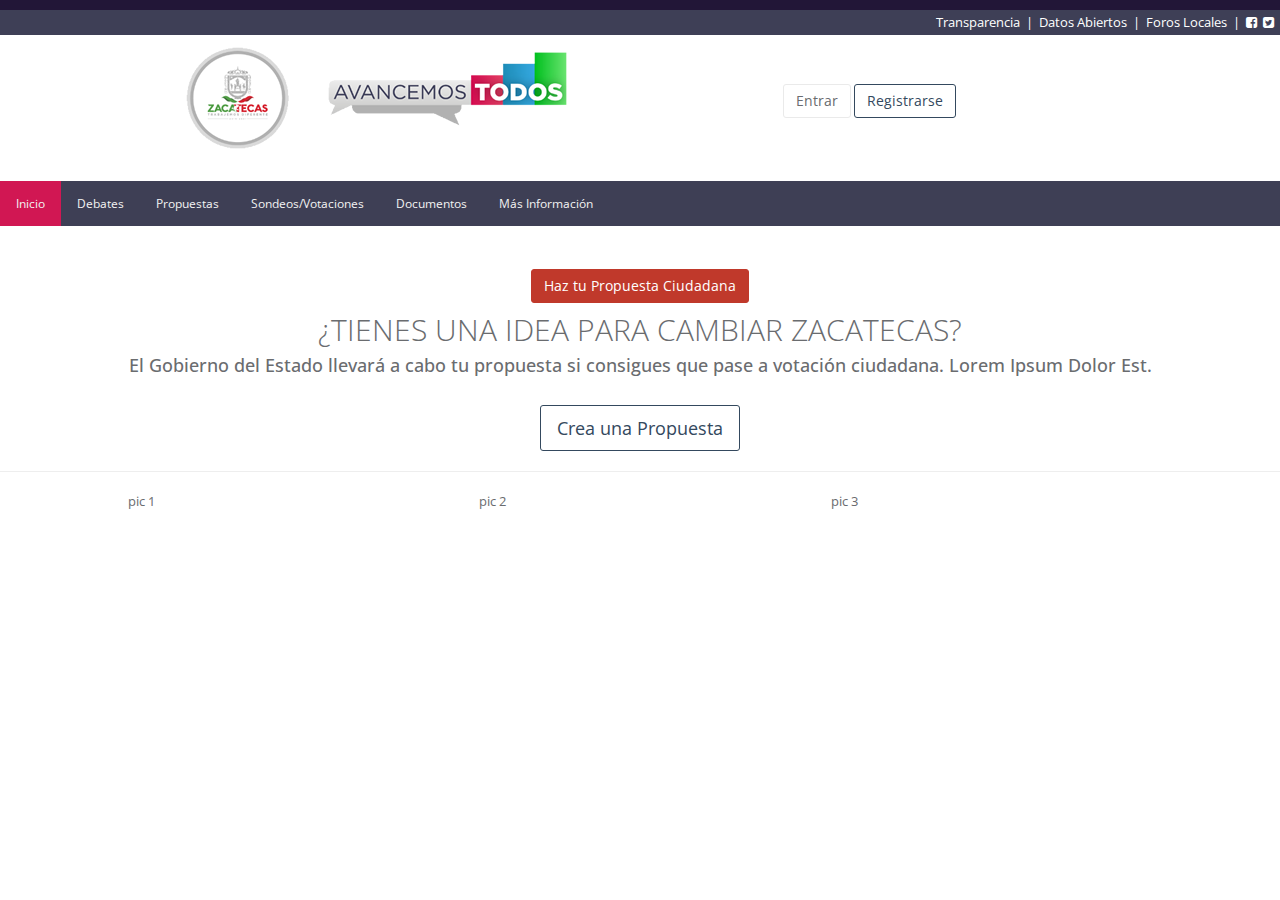
==== commit f8c1be61: "se agregan columnas" ====
--- a/index.html
+++ b/index.html
@@ -54,9 +54,13 @@
         <br>
         <button type="button" class="btn btn-outline btn-primary btn-lg" >Crea una Propuesta</button>
     </div>
-
+<hr>
     <div style="padding-left: 10%; padding-right: 10%;">
-
+        <div class="row">
+            <div class="col-md-4">pic 1</div>
+            <div class="col-md-4">pic 2</div>
+            <div class="col-md-4">pic 3</div>
+        </div>
     </div>
 
     <script src="js/jquery-3.2.1.min.js"></script>
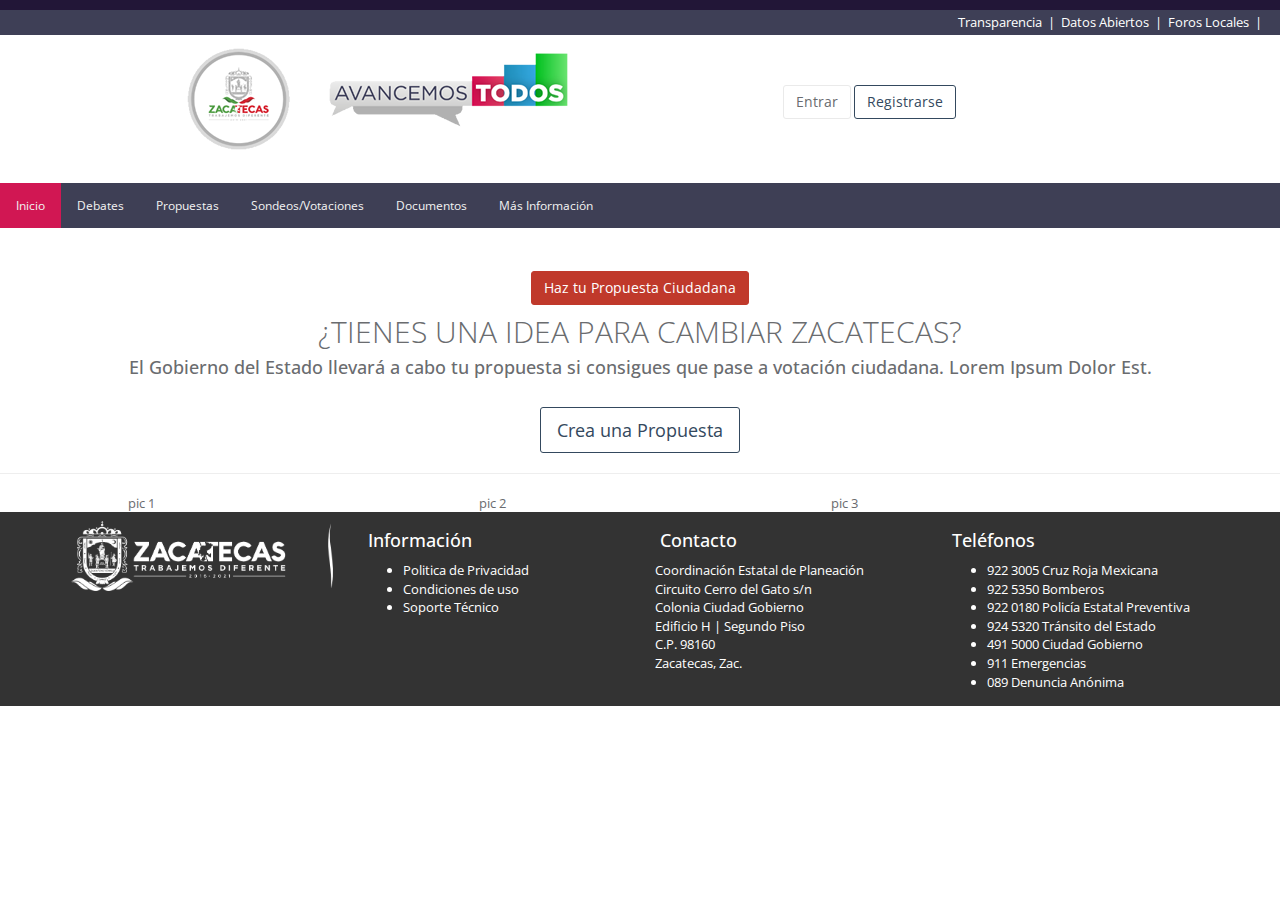
==== commit d7308ea2: "se guardan debates" ====
--- a/index.html
+++ b/index.html
@@ -11,7 +11,7 @@
     <!-- Hojas de Estilo -->
     <link rel="shortcut icon" type="image/x-icon" href="img/icon.ico" />
     <link rel="stylesheet" href="css/bootstrap.css">
-    <link rel="stylesheet" href="css/font-awesome.css">
+
     <link href="https://fonts.googleapis.com/css?family=Open+Sans|Open+Sans+Condensed:300" rel="stylesheet">
     <link rel="stylesheet" href="css/proponle.css">
     <link rel="stylesheet" href="css/style.css">
@@ -23,14 +23,14 @@
             Transparencia &nbsp;|&nbsp; Datos Abiertos &nbsp;|&nbsp; Foros Locales &nbsp;|&nbsp; <i class="fa fa-facebook-square" aria-hidden="true"></i>&nbsp;&nbsp;<i class="fa fa-twitter-square" aria-hidden="true"></i>&nbsp;
         </div>
         <div class="contenido" style="padding-left: 10%; padding-right: 10%;">
-            <div class="row">
+            <div class="row" style="padding: 1px 1px 1px 1px;">
                 <div class="col-md-6">
                     <img src="img/logo2.png"  class="img-responsive" style="margin: 0 auto;">
                 </div>
                 <div class="col-md-6" style="text-align:right; padding-right: 20%">
                     <br><br>
                      <button type="button" class="btn btn-outline btn-default">Entrar</button>
-                   <button type="button" class="btn btn-outline btn-primary">Registrarse</button>
+                   <a type="button" class="btn btn-outline btn-primary" href="registro.html">Registrarse</a>
                 </div>
             </div>
 <!-- Barra de Navegación -->
@@ -38,7 +38,7 @@
             </div>
 <div class="topnav" id="myTopnav">
   <a href="#" class="active">Inicio</a>
-  <a href="#">Debates</a>
+  <a href="debates.php">Debates</a>
   <a href="#">Propuestas</a>
   <a href="#">Sondeos/Votaciones</a>
   <a href="#">Documentos</a>
@@ -63,6 +63,45 @@
         </div>
     </div>
 
+   <div class="pie_pag">
+      <div class="container">
+        <div class="row" style="padding: 9px 1px 5px 1px;">
+            <div class="col-md-3"><img src="img/logo_zacatecas.png" class="img-responsive"></div>
+            <div class="col-md-3">
+            <h4><i class="fa fa-info-circle" aria-hidden="true"></i>&nbsp;Información</h4>
+                <ul>
+                    <li><a href="politica_privacidad.html">Politica de Privacidad</a></li>
+                    <li>Condiciones de uso</li>
+                    <li>Soporte Técnico</li>
+                </ul>
+            </div>
+            <div class="col-md-3">
+                <h4><i class="fa fa-map-marker" aria-hidden="true"></i>&nbsp;Contacto</h4>
+
+Coordinación Estatal de Planeación<br>
+Circuito Cerro del Gato s/n<br>
+Colonia Ciudad Gobierno<br>
+Edificio H | Segundo Piso<br>
+C.P. 98160<br>
+Zacatecas, Zac.<br>
+            </div>
+            <div class="col-md-3">
+
+                <h4><i class="fa fa-phone-square" aria-hidden="true"></i>&nbsp;Teléfonos</h4>
+                <ul>
+                    <li>922 3005 Cruz Roja Mexicana</li>
+                    <li>922 5350 Bomberos</li>
+                    <li>922 0180 Policía Estatal Preventiva</li>
+                    <li>924 5320 Tránsito del Estado</li>
+                    <li>491 5000 Ciudad Gobierno</li>
+                    <li>911 Emergencias</li>
+                    <li>089 Denuncia Anónima</li>
+                </ul>
+            </div>
+        </div>
+      </div>
+    </div>
+
     <script src="js/jquery-3.2.1.min.js"></script>
     <script src="js/bootstrap.js"></script>
     <script src="js/proponle.js?v=1.0.0"></script>
--- a/css/proponle.css
+++ b/css/proponle.css
@@ -69,3 +69,61 @@
   }
 
 }
+
+.facebook_btn{
+    background-color: #ebeef4;
+    border-left: solid 2px #3d5a96;
+    width:100%;
+    padding: 5px 5px 5px 5px;
+    color: #333;
+}
+
+.twitter_btn{
+    background-color: #ecf7fc;
+    border-left: solid 2px #4bb1e1;
+    width:100%;
+    padding: 5px 5px 5px 5px;
+    color: #333;
+}
+
+.google_btn{
+    background-color: #ffe7e7;
+    border-left: solid 2px #e54250;
+    width:100%;
+    padding: 5px 5px 5px 5px;
+    color: #333;
+}
+
+
+.pie_pag {
+    position: absolute;
+    left: 0;
+    width: 100%;
+    background-color: #333;
+    color: #fff;
+    text-align: justify;
+}
+
+.pie_pag a,a:active {
+    color:#fff;
+}
+.pie_pag a:hover {
+    color:#fff;
+}
+.pie_pag a:visited {
+    color:#fff;
+}
+
+.titulo_pagina{
+    background-color: #f0f3f6;
+    border-bottom: solid 1px #dfe2e2;
+    padding: 5px 15px 5px 25px;
+    width: 100%;
+}
+.box_debate{
+
+    border: solid 1px #dfe2e2;
+    padding: 5px 15px 5px 15px;
+    width:90%;
+    text-align: justify;
+}
